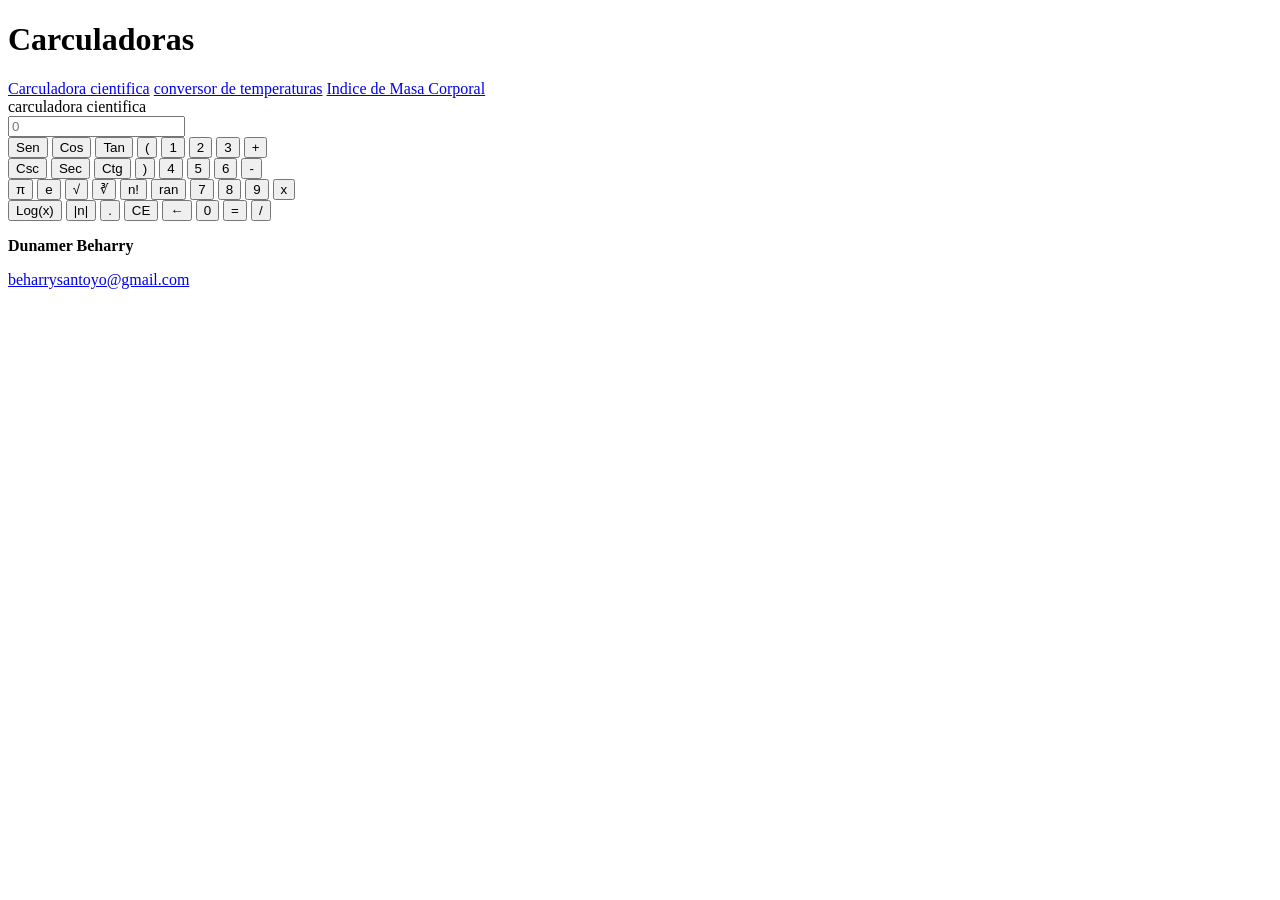
==== CarculadoraJs/index.html @ 326ed425 "Organizacion de proyectos, documentacion README y correcciones de logica" ====
<!doctype html>
<html lang="en">
	<head>
		<meta charset="UTF-8" />
		<meta name="viewport" content="width=device-width, initial-scale=1.0" />
		<title>Document</title>
		<link rel="stylesheet" href="../Boostrap/bootstrap.min.css" />
		<link rel="stylesheet" href="./assetes/Css/style.css" />
	</head>
	<body>
		<header class="border-bottom border-2 border-dark">
			<div class="container">
				<div class="row">
					<div class="col-12">
						<h1 class="text-center display-1 primary">Carculadoras</h1>
					</div>
					<div class="col-12">
						<nav class="nav justify-content-center">
							<a class="nav-link" href="./index.html">Carculadora cientifica</a>
							<a class="nav-link" href="./temperatura.html"
								>conversor de temperaturas</a
							>
							<a class="nav-link" href="./imc.html"> Indice de Masa Corporal</a>
						</nav>
					</div>
				</div>
			</div>
		</header>
		<main>
			<div class="container">
				<div class="h1 text-center">carculadora cientifica</div>
				<div
					class="row operaciones justify-content-center align-items-center g-2"
				>
					<div class="col-5">
						<input
							type="text"
							class="form-control text-end"
							readonly
							id="entrada"
							placeholder="0"
						/>
					</div>
					<!--BTN operaciones avanzadas-->
					<div class="col-12 contenedorOp">
						<div
							class="contenedorOp row justify-content-center align-items-center g-2"
						>
							<div class="col">
								<div class="operaciones d-flex">
									<button
										type="button"
										onclick="sen()"
										class="m-1 btn btn-primary"
									>
										Sen
									</button>
									<button
										type="button"
										onclick="cos()"
										class="m-1 btn btn-primary"
									>
										Cos
									</button>
									<button
										type="button"
										onclick="tan()"
										class="m-1 btn btn-primary"
									>
										Tan
									</button>
									<button
										type="button"
										onclick="numero('(')"
										class="m-1 btn btn-primary"
									>
										(
									</button>
									<!---->
									<button
										type="button"
										onclick="numero(1)"
										class="btn btn-primary m-1"
									>
										1
									</button>
									<button
										type="button"
										onclick="numero(2)"
										class="btn btn-primary m-1"
									>
										2
									</button>
									<button
										type="button"
										onclick="numero(3)"
										class="btn btn-primary m-1"
									>
										3
									</button>
									<button
										type="button"
										onclick="numero('+')"
										class="btn btn-primary m-1"
									>
										+
									</button>
								</div>
								<div class="operaciones d-flex">
									<button
										type="button"
										id="potencia"
										onclick="csc()"
										class="m-1 btn potencia btn-primary"
									>
										Csc
									</button>
									<button
										type="button"
										onclick="sec()"
										class="m-1 btn btn-primary"
									>
										Sec
									</button>
									<button
										type="button"
										onclick="ctg()"
										class="m-1 btn btn-primary"
									>
										Ctg
									</button>
									<button
										type="button"
										onclick="numero(')')"
										class="m-1 btn btn-primary"
									>
										)
									</button>
									<!---->
									<button
										type="button"
										onclick="numero(4)"
										class="btn btn-primary m-1"
									>
										4
									</button>
									<button
										type="button"
										onclick="numero(5)"
										class="btn btn-primary m-1"
									>
										5
									</button>
									<button
										type="button"
										onclick="numero(6)"
										class="btn btn-primary m-1"
									>
										6
									</button>
									<button
										type="button"
										onclick="numero('-')"
										class="btn btn-primary m-1"
									>
										-
									</button>
								</div>
								<div class="operaciones d-flex">
									<button
										type="button"
										onclick="pi()"
										class="m-1 btn btn-primary"
									>
										π
									</button>
									<button
										type="button"
										onclick="euler()"
										class="m-1 btn btn-primary"
									>
										e
									</button>
									<button
										type="button"
										onclick="raizCuadrada()"
										class="m-1 btn btn-primary"
									>
										√
									</button>
									<button
										type="button"
										onclick="raizCubica()"
										class="m-1 btn btn-primary"
									>
										∛
									</button>
									<button
										type="button"
										onclick="factorial()"
										class="m-1 btn btn-primary"
									>
										n!
									</button>
									<button
										type="button"
										onclick="random()"
										class="m-1 btn btn-primary"
									>
										ran
									</button>
									<!---->
									<button
										type="button"
										onclick="numero(7)"
										class="btn btn-primary m-1"
									>
										7
									</button>
									<button
										type="button"
										onclick="numero(8)"
										class="btn btn-primary m-1"
									>
										8
									</button>
									<button
										type="button"
										onclick="numero(9)"
										class="btn btn-primary m-1"
									>
										9
									</button>
									<button
										type="button"
										onclick="numero('x')"
										class="btn btn-primary m-1"
									>
										x
									</button>
								</div>
								<div class="d-flex operaciones">
									<button
										type="button"
										onclick="log10()"
										class="m-1 btn btn-primary"
									>
										Log(x)
									</button>
									<button
										type="button"
										onclick="absoluto()"
										class="m-1 btn btn-primary"
									>
										|n|
									</button>
									<button
										type="button"
										onclick="numero('.')"
										class="m-1 btn btn-primary"
									>
										.
									</button>
									<button
										type="button"
										onclick="CE()"
										class="m-1 btn btn-primary ce"
									>
										CE
									</button>
									<!---->
									<button
										type="button"
										onclick="limpiar()"
										class="btn btn-primary m-1"
									>
										←
									</button>
									<button
										type="button"
										onclick="numero(0)"
										class="btn btn-primary m-1"
									>
										0
									</button>
									<button
										type="button"
										onclick="carcular()"
										class="btn btn-primary m-1"
									>
										=
									</button>
									<button
										type="button"
										onclick="numero('/')"
										class="btn btn-primary m-1"
									>
										/
									</button>
								</div>
							</div>
						</div>
					</div>
				</div>
			</div>
		</main>
		<footer class="mt-5 border-top border-2 border-dark">
			<div class="container">
				<div class="row">
					<div class="col-12 text-center">
						<p class="mb-1">
							<b>Dunamer Beharry</b>
						</p>
						<p class="mb-0">
							<a
								href="mailto:beharrysantoyo@gmail.com"
								class="text-decoration-none text-muted"
							>
								beharrysantoyo@gmail.com
							</a>
						</p>
					</div>
				</div>
			</div>
		</footer>
		<script src="./assetes/Js/funciones.js"></script>
		<script src="../Boostrap/bootstrap.bundle.min.js"></script>
	</body>
</html>
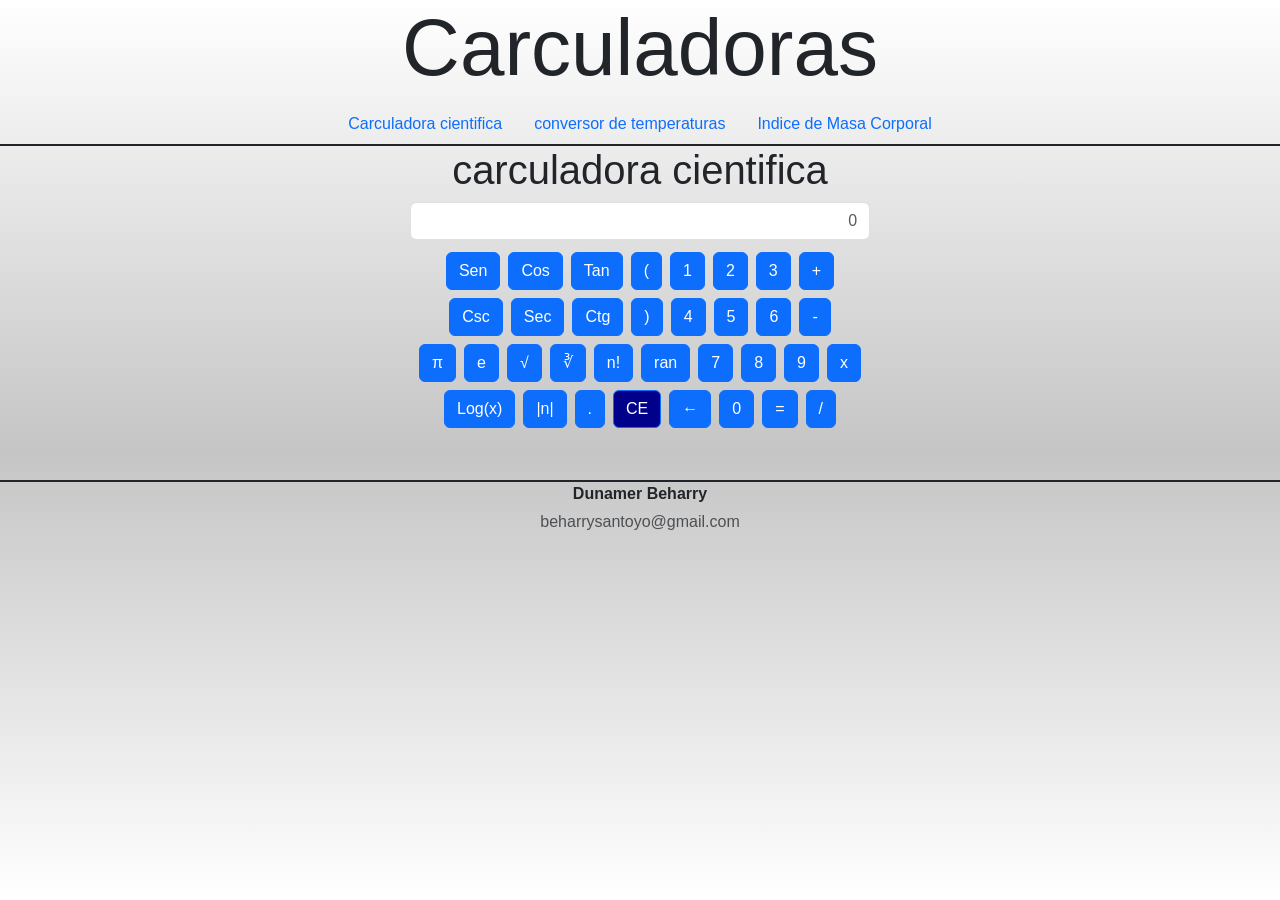
==== commit 688190c3: "Firts commit" ====
--- a/CarculadoraJs/index.html
+++ b/CarculadoraJs/index.html
@@ -4,7 +4,7 @@
 		<meta charset="UTF-8" />
 		<meta name="viewport" content="width=device-width, initial-scale=1.0" />
 		<title>Document</title>
-		<link rel="stylesheet" href="../Boostrap/bootstrap.min.css" />
+		<link rel="stylesheet" href="./assetes/Css/bootstrap.min.css" />
 		<link rel="stylesheet" href="./assetes/Css/style.css" />
 	</head>
 	<body>
@@ -50,21 +50,21 @@
 								<div class="operaciones d-flex">
 									<button
 										type="button"
-										onclick="sen()"
+										onclick="numero('sen(')"
 										class="m-1 btn btn-primary"
 									>
 										Sen
 									</button>
 									<button
 										type="button"
-										onclick="cos()"
+										onclick="numero('cos(')"
 										class="m-1 btn btn-primary"
 									>
 										Cos
 									</button>
 									<button
 										type="button"
-										onclick="tan()"
+										onclick="numero('tan(')"
 										class="m-1 btn btn-primary"
 									>
 										Tan
@@ -256,7 +256,7 @@
 									</button>
 									<button
 										type="button"
-										onclick="numero('.')"
+										onclick="raizCuadrada()"
 										class="m-1 btn btn-primary"
 									>
 										.
@@ -324,6 +324,6 @@
 			</div>
 		</footer>
 		<script src="./assetes/Js/funciones.js"></script>
-		<script src="../Boostrap/bootstrap.bundle.min.js"></script>
+		<script src="./assetes/Js/bootstrap.bundle.min.js"></script>
 	</body>
 </html>
--- a/CarculadoraJs/assetes/Css/style.css
+++ b/CarculadoraJs/assetes/Css/style.css
@@ -0,0 +1,19 @@
+body {
+	margin: 0;
+	font-family: Verdana, Geneva, Tahoma, sans-serif;
+	background: linear-gradient(
+		to bottom,
+		rgba(255, 255, 255, 0.775),
+		rgb(197, 197, 197),
+		#ffffff
+	);
+	background-repeat: no-repeat;
+	background-attachment: fixed;
+}
+.operaciones{
+	justify-content: center;
+	align-items: center;
+}
+.ce{
+	background-color:darkblue;
+}
